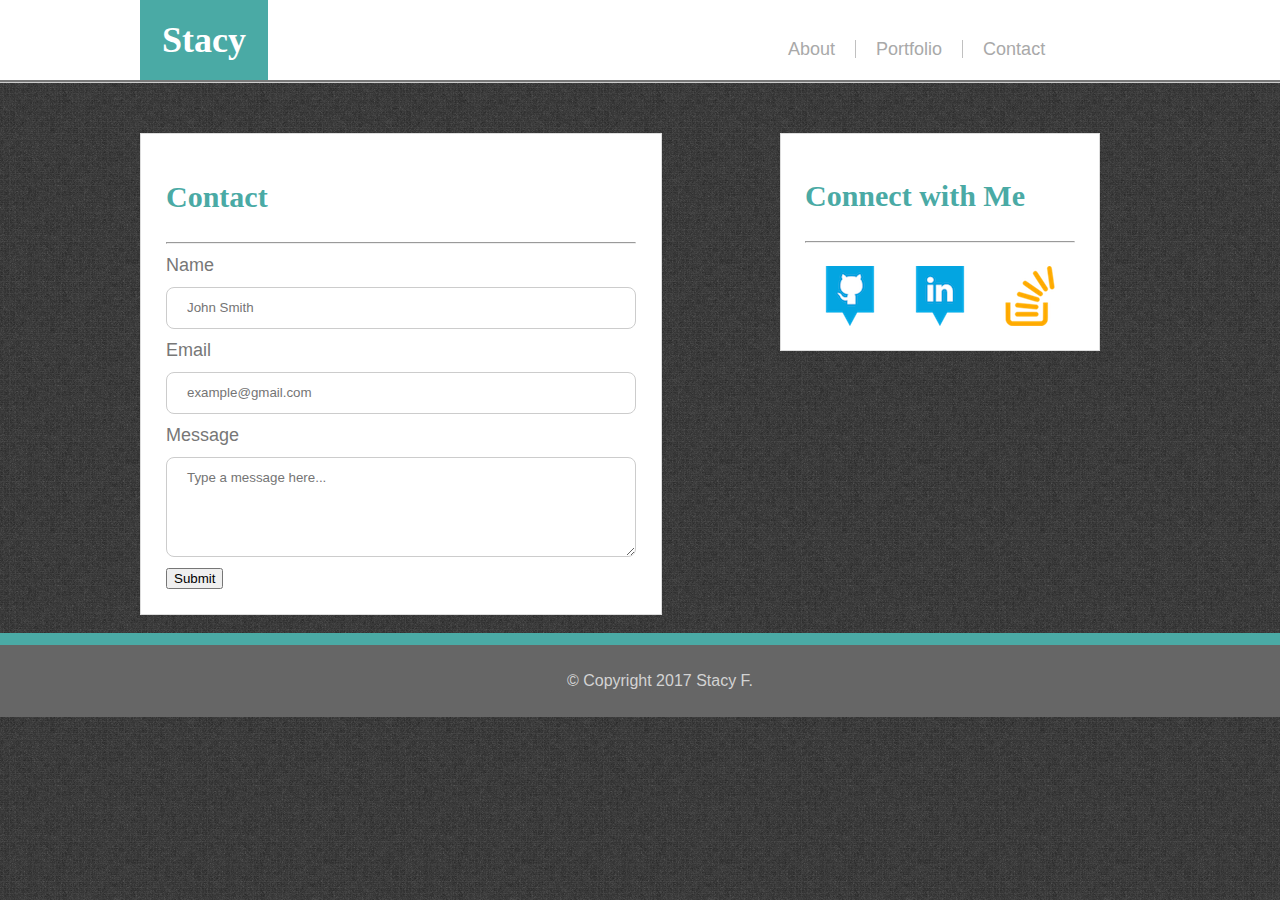
==== contact.html @ c471b519 "update homework" ====
<!DOCTYPE html>
<html lang="en-US">
<head>
  <meta charset="UTF-8">
  <title>Contact</title>
<link rel="stylesheet" type="text/css" href="assets/css/reset.css">
<link rel="stylesheet" type="text/css" href="assets/css/style.css">
</head>
<body>
  <header id="mainheader">
    <div class="bumper"></div>
    <div id="mainlogo">
        <h1>Stacy</h1>
      </div>
      <div class="bigbumper"></div>
      <div id="nav">
        <ul>
            <li class="border">
              <a href="index.html">About</a>
            </li>
            <li class="border">
              <a href="portfolio.html">Portfolio</a>
            </li>
            <li>
              <a href="contact.html">Contact</a>
            </li>
          </ul>
        </div>
      </header>
        <div id="contentarea">
    <div class="articlebox"><h2 class="section">Contact</h2>
      <hr>
      <div>
  <form action="/action_page.php">
    <label for="name"><p>Name</p></label>
    <input type="text" id="name" name="name" placeholder="John Smith"><br>

    <label for="email"><p>Email</p></label>
    <input type="text" id="email" name="email" placeholder="example@gmail.com"><br>
    <label for="message"><p>Message</p></label>
    <textarea placeholder="Type a message here..."></textarea><br>
    <input type="submit" value="Submit"><br>
  </form>
</div></div>
        <div class="sidebar"><h2 class="section">Connect with Me</h2>
        <hr>
        <a href="https://github.com/papergrapefruit" target="_blank">
          <img class="space" src="assets/images/social_media_logo_github-128.png" alt="Git-Hub">
        </a>
        <a href="https://www.linkedin.com/in/stacy-feldstein-1a4293142/" target="_blank">
            <img class="space"  src="assets/images/social_media_logo_linkedin-128.png" alt="Linked-In">
        </a>
        <a href="https://stackoverflow.com/users/7965794/paper-grapefruit" target="_blank">
            <img class="space"  src="assets/images/stackoverflow.png" alt="Stack-Overflow">
        </a>
        </div></div>      
          <footer><p id="footertext">© Copyright 2017 Stacy F.</p>
        </footer>
</body>
</html>
---- assets/css/style.css ----
body {
    margin-top: 0;
    height: auto;
    background-image: url(../images/wild_oliva.png);
}

  #mainheader {
  background-color: #ffffff;
  border-bottom: medium groove #cccccc;
  height: 80px;
}

.bumper {
  float: left;
  width: 140px;
  height: 75px;
}

.bigbumper {
    float: left;
    width: 500px;
    height: 75px;
  }

#mainlogo {
    background-color: #4aaaa5;
    color: #ffffff;
    padding: 22px;
    text-align: center;
    float: left;
    height: auto;
    z-index: 16;
}

#nav {
  float: left;
  background-color: #ffffff;
  padding-top: 20px;
  margin-top: 20px;
}

a {
    text-decoration: none;
    color: darkgray;
    }

a:hover {
    text-decoration: underline;
}

ul {
  list-style: none;
  list-style-position: outside;
  font-family: 'Arial', 'Helvetica Neue', Helvetica, sans-serif;
}

li.border {
  font-size: 18px;
  display: list-item;
  float: left;
  padding-right: 20px;
  padding-left: 20px;
  border-right: solid 1px silver;
}

li {
  font-size: 18px;
  display: list-item;
  float: left;
  padding-right: 40px;
  padding-left: 20px;
}

#contentarea {
    width: 960px;
    padding-left: 140px;
}
  h1 {
    font-family: 'Georgia', Times, Times New Roman, serif;
    font-size: 36px;
    font-weight: bold;
  }

  h2.section {
    font-family: 'Georgia', Times, Times New Roman, serif;
    font-size: 30px;
    font-weight: bold;
    color:  #4aaaa5;
    line-height: 2.5;
  }

  p {
    font-family: 'Arial', 'Helvetica Neue', Helvetica, sans-serif;
    color: #777777;
    font-size: 18px;
    line-height: 1.5;

  }

  #footertext {
    font-family: 'Arial', 'Helvetica Neue', Helvetica, sans-serif;
    color: lightgray;
    font-size: 100%;
    line-height: 2;
  }

.wedge {
  clear: both;
  width: 400px;
  height: 500px;
}

.maincontent {
  display: block;
  width:  960px;
  position: static;
}

.articlebox {
    border: #dddddd;
    border-style: solid;
    border-width: .5px;
    background-color: #ffffff;
    margin-left: 0px;
    width: 470px;
    margin-top: 50px;
    padding: 25px;
    float: left;
  }
  .sidebar {
    border: #dddddd;
    border-style: solid;
    border-width: .5px;
    background-color: #ffffff;
      margin-top: 50px;
      margin-left: 100px;
      padding: 2.5%;
      width: 270px;
      float: right;
      vertical-align: middle;
    }

footer {
   background:#666666;
   text-align: center;
   clear: right;
   width: 100%;
   padding: 20px;
   margin-top: 550px;
   position: sticky;
   border-top: solid #4aaaa5 12px;

}

img.space {
float: left;
padding-left: 15px;
padding-top: 15px;
padding-right: 15px;

}

input[type=text], select {
    width: 100%;
    padding: 10px 20px;
    margin: 8px 0;
    display: inline-block;
    border: 1px solid #ccc;
    border-radius: 8px;
    box-sizing: border-box;
    line-height: 1.5;
    font-family: 'Arial', 'Helvetica Neue', Helvetica, sans-serif;
 
}

textarea {
    width: 100%;
    height: 100px;
    resize: both;
    padding: 10px 20px;
    margin: 8px 0;
    display: inline-block;
    border: 1px solid #ccc;
    border-radius: 8px;
    box-sizing: border-box;
    line-height: 1.5;
    font-family: 'Arial', 'Helvetica Neue', Helvetica, sans-serif;
 
}
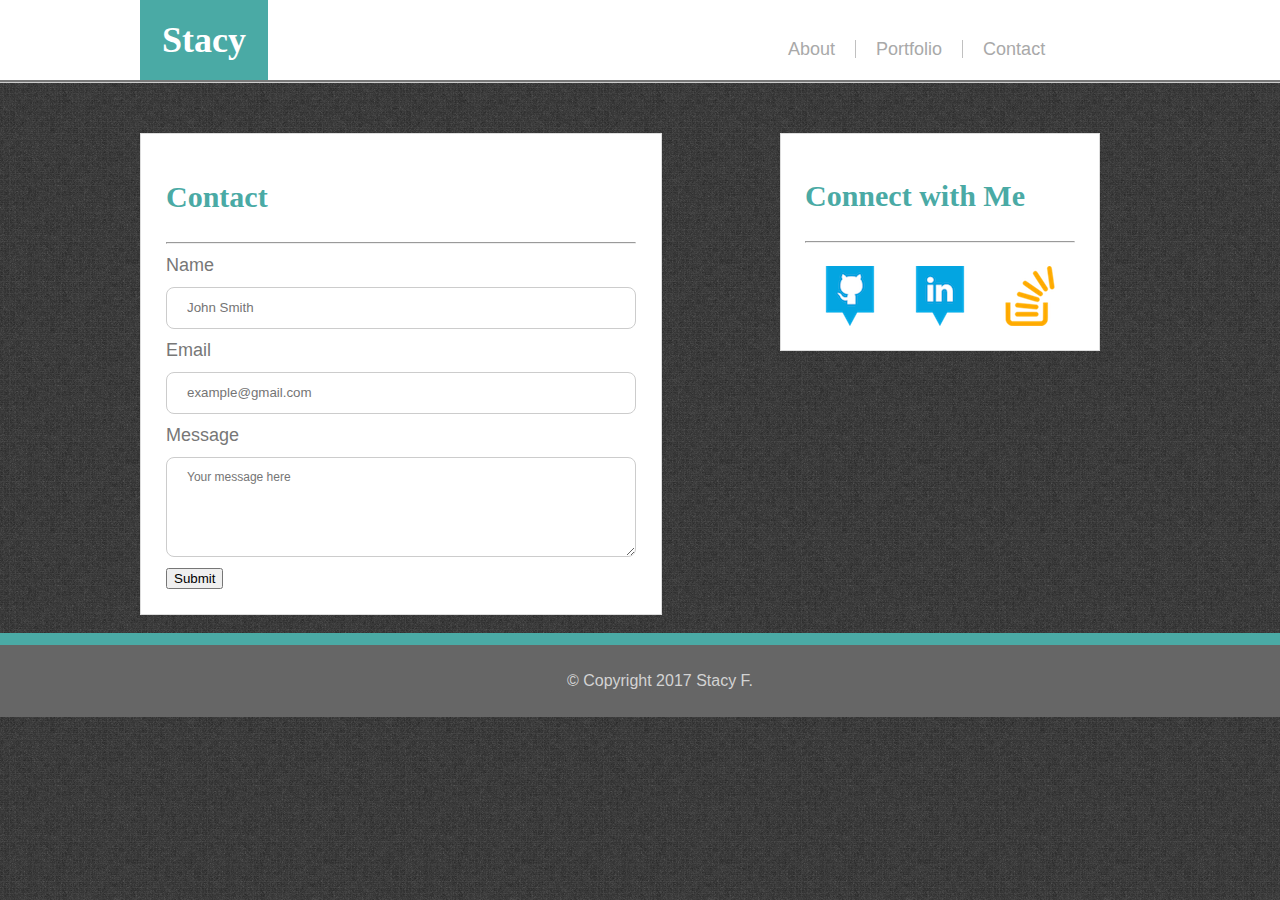
==== commit e43a8b82: "push" ====
--- a/contact.html
+++ b/contact.html
@@ -38,8 +38,8 @@
     <label for="email"><p>Email</p></label>
     <input type="text" id="email" name="email" placeholder="example@gmail.com"><br>
     <label for="message"><p>Message</p></label>
-    <textarea placeholder="Type a message here..."></textarea><br>
-    <input type="submit" value="Submit"><br>
+    <textarea id="message" name="message" placeholder="Your message here"></textarea><br>
+    <input type="submit" value="Submit">
   </form>
 </div></div>
         <div class="sidebar"><h2 class="section">Connect with Me</h2>
@@ -53,7 +53,7 @@
         <a href="https://stackoverflow.com/users/7965794/paper-grapefruit" target="_blank">
             <img class="space"  src="assets/images/stackoverflow.png" alt="Stack-Overflow">
         </a>
-        </div></div>      
+        </div> </div>      
           <footer><p id="footertext">© Copyright 2017 Stacy F.</p>
         </footer>
 </body>
--- a/assets/css/style.css
+++ b/assets/css/style.css
@@ -184,6 +184,7 @@
     border-radius: 8px;
     box-sizing: border-box;
     line-height: 1.5;
+    font-size: 12px;
     font-family: 'Arial', 'Helvetica Neue', Helvetica, sans-serif;
  
 }